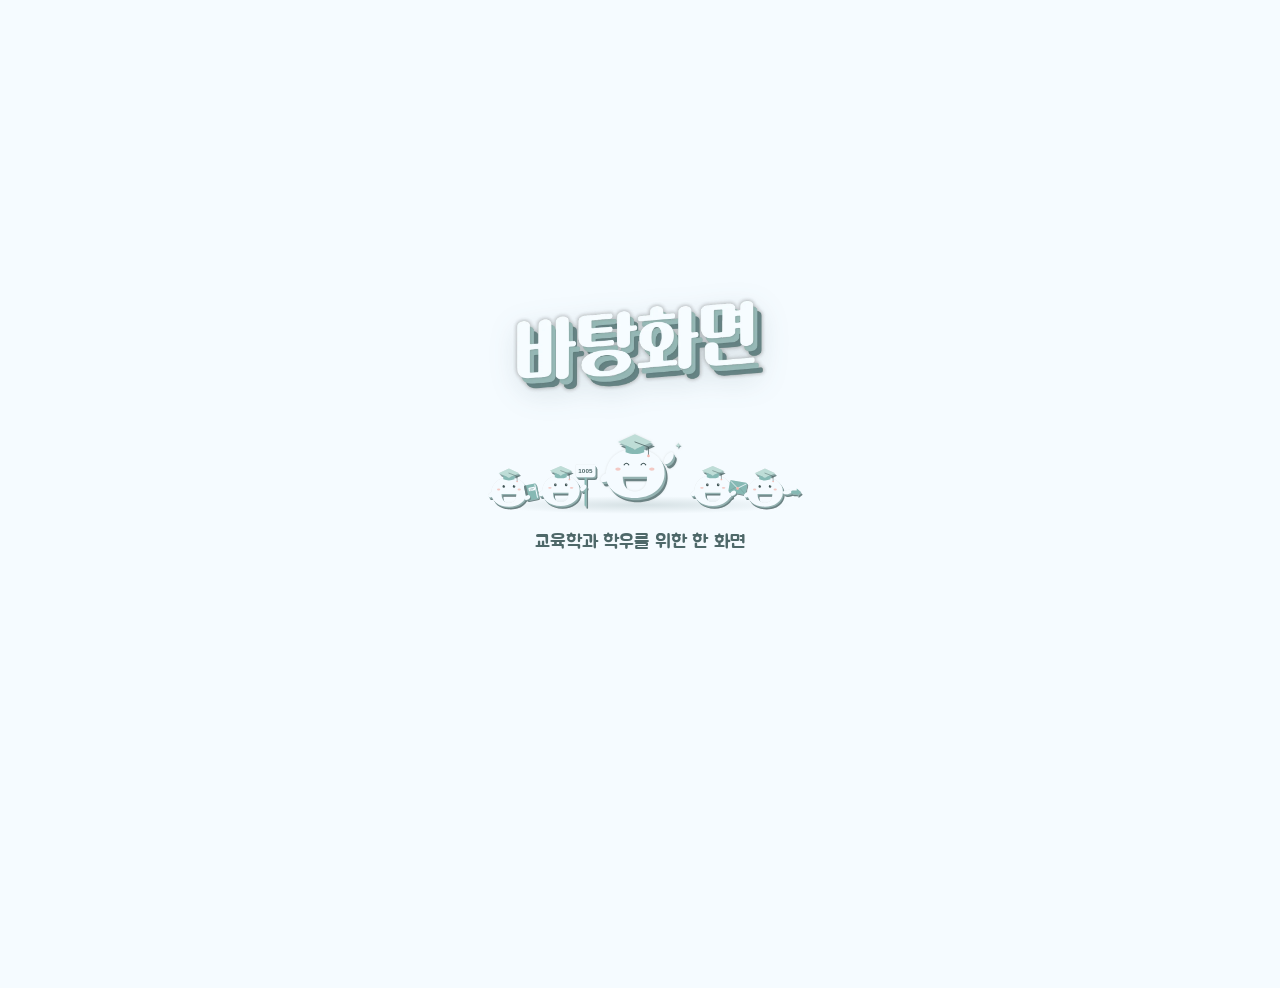
==== index.html @ 09aaf1ba "Add files via upload" ====
<!DOCTYPE html>
<html lang="ko">
<head>
<meta charset="utf-8"><meta name="viewport" content="width=device-width, initial-scale=1, viewport-fit=cover">
<meta name="theme-color" content="#F5FBFF">
<meta name="format-detection" content="telephone=no">
<title>바탕화면</title>
<link rel="icon" type="image/png" href="img/favicon.png">
<link rel="preconnect" href="https://fonts.googleapis.com"><link rel="preconnect" href="https://fonts.gstatic.com" crossorigin>
<link rel="stylesheet" href="https://fonts.googleapis.com/css2?family=IBM+Plex+Sans+KR:wght@400;500;600;700&family=Jua&display=swap">
<link rel="stylesheet" href="styles.css?v=5.0">
<link rel="manifest" href="manifest.webmanifest">
<link rel="apple-touch-icon" href="img/apple-touch-icon.png">
<meta name="apple-mobile-web-app-capable" content="yes">
<meta name="mobile-web-app-capable" content="yes">
<meta name="apple-mobile-web-app-status-bar-style" content="default">
<meta name="apple-mobile-web-app-title" content="바탕화면">
<link rel="preload" as="image" href="img/logo-hwamyeon.webp?v=5.0">
</head>
<body>
<div class="app" id="app"></div>
<div id="toast" role="status" aria-live="polite"></div>
<script src="config.js?v=5.0"></script>
<script src="logos.js?v=5.0"></script>
<script src="common.js?v=5.0"></script>
<script src="app.js?v=5.0"></script>
</body>
</html>
---- styles.css ----
/* 바탕화면 공통 디자인
 * 레이아웃: 휴대폰 한 손 폭(최대 480px) 한 줄 흐름, 홈은 2×2 타일, 하단 고정 버튼.
 * 로고의 '층층이 쌓인 글자'(흰 면 → 민트 → 그린)를 홈 타일과 주 버튼의 두께로 가져왔다.
 */
:root{
  --sky:#F5FBFF;      /* 로고 맨 위 · 배경 */
  --mint:#96B8B6;     /* 로고 중간 */
  --green:#668485;    /* 로고 맨 밑 · 주 색 */
  --green-deep:#4E6869;
  --ink:#213536;      /* 본문 글자: 그린을 아주 어둡게 */
  --sub:#5B7071;
  --faint:#97AAAA;
  --line:#DCE8E9;
  --card:#FFFFFF;
  --card2:#EEF6F7;
  --mint-soft:#E2EFEE;
  --good:#3F7A68; --good-soft:#E1F0EA;
  --warn:#A8721F; --warn-soft:#F7EDDB;
  --bad:#B4514C;  --bad-soft:#F8E5E3;
  --font:"IBM Plex Sans KR",-apple-system,"Apple SD Gothic Neo","Noto Sans KR","Malgun Gothic",sans-serif;
  --display:"Jua","IBM Plex Sans KR","Apple SD Gothic Neo",sans-serif;
  --sh1:0 1px 2px rgba(33,53,54,.05),0 6px 18px rgba(52,86,88,.08);
  --sh2:0 2px 4px rgba(33,53,54,.06),0 14px 30px rgba(52,86,88,.12);
  --r:18px;
  color-scheme:light;
}
*{box-sizing:border-box;-webkit-tap-highlight-color:transparent}
html,body{margin:0;background:var(--sky);color:var(--ink)}
body{font-family:var(--font);font-size:16px;line-height:1.55;letter-spacing:-0.01em;-webkit-font-smoothing:antialiased;min-height:100vh;word-break:keep-all}
button,input,textarea{font:inherit;color:inherit;letter-spacing:inherit}
button{cursor:pointer;border:0;background:none;padding:0}
a{color:var(--green-deep)}
.app{max-width:480px;margin:0 auto;min-height:100vh;display:flex;flex-direction:column;padding-bottom:128px;
  padding-left:max(18px,env(safe-area-inset-left,0px));padding-right:max(18px,env(safe-area-inset-right,0px))}
.app.wide{max-width:780px}

/* 상단 */
.top{display:flex;align-items:center;justify-content:space-between;min-height:64px;gap:8px}
.top .ttl{font-weight:700;font-size:17px;flex:1;min-width:0;white-space:nowrap;overflow:hidden;text-overflow:ellipsis}
.brand{display:flex;align-items:center;gap:8px;font-weight:700;font-size:16px;color:var(--sub)}
.brand img{display:block;height:34px;width:auto}
.icon-btn{width:44px;height:44px;border-radius:14px;display:grid;place-items:center;color:var(--ink);flex:none}
.icon-btn:active{background:var(--mint-soft)}
.icon-btn svg{width:24px;height:24px}
.pill-btn{display:inline-flex;align-items:center;gap:6px;height:38px;padding:0 14px;border-radius:12px;background:var(--card);box-shadow:inset 0 0 0 1px var(--line);font-size:14px;font-weight:600;color:var(--green-deep);white-space:nowrap}
.pill-btn svg{width:18px;height:18px}
.pill-btn:active{background:var(--mint-soft)}

/* 제목 */
.title{font-family:var(--display);font-weight:400;font-size:29px;line-height:1.3;letter-spacing:-0.01em;margin:14px 0 6px;text-wrap:balance}
.lead{color:var(--sub);font-size:15px;margin:0 0 20px}
.h2{font-size:14px;font-weight:700;color:var(--sub);margin:26px 4px 10px;letter-spacing:.01em}

/* 홈 타일: 로고처럼 두 겹 두께 */
.tiles{display:grid;grid-template-columns:1fr 1fr;gap:18px 16px;margin:22px 8px 0 0}
.tile{position:relative;display:flex;flex-direction:column;align-items:flex-start;gap:10px;text-align:left;min-height:148px;padding:18px 16px 16px;
  background:var(--card);border-radius:22px;box-shadow:4px 4px 0 var(--mint),8px 8px 0 var(--green),0 14px 26px rgba(52,86,88,.18);
  transition:transform .12s ease, box-shadow .12s ease}
.tile:active{transform:translate(4px,4px);box-shadow:2px 2px 0 var(--mint),4px 4px 0 var(--green),0 6px 12px rgba(52,86,88,.14)}
.tile .ico{width:46px;height:46px;border-radius:15px;display:grid;place-items:center;background:var(--mint-soft);color:var(--green-deep)}
.tile .ico svg{width:26px;height:26px}
.tile b{font-size:18px;font-weight:700;line-height:1.3}
.tile small{display:block;color:var(--sub);font-size:13px;line-height:1.4;margin-top:-6px}

/* 큰 선택 카드 */
.big{display:flex;align-items:center;gap:16px;width:100%;text-align:left;background:var(--card);border-radius:22px;
  box-shadow:var(--sh2);padding:22px 20px;transition:transform .12s ease}
.big:active{transform:scale(.98)}
.big .ico{width:52px;height:52px;border-radius:17px;display:grid;place-items:center;flex:none;background:var(--mint-soft);color:var(--green-deep)}
.big .ico.g{background:var(--green);color:#fff}
.big .ico svg{width:28px;height:28px}
.big b{display:block;font-size:19px;font-weight:700}
.big span{display:block;color:var(--sub);font-size:14px;margin-top:2px}
.big .chev{color:var(--faint);width:22px;height:22px;flex:none}

/* 카드·정렬 */
.card{background:var(--card);border-radius:var(--r);box-shadow:var(--sh1);padding:18px}
.stack{display:flex;flex-direction:column;gap:12px}
.row{display:flex;align-items:center;gap:12px}
.grow{flex:1;min-width:0}

/* 버튼 */
.btn{display:flex;align-items:center;justify-content:center;gap:8px;width:100%;height:56px;border-radius:16px;
  font-size:17px;font-weight:700;transition:transform .1s ease, box-shadow .1s ease, background .1s}
.btn.primary{background:var(--green);color:#fff;box-shadow:0 4px 0 var(--green-deep),0 10px 20px rgba(52,86,88,.22)}
.btn.primary:active{transform:translateY(3px);box-shadow:0 1px 0 var(--green-deep),0 4px 10px rgba(52,86,88,.18)}
.btn.soft{background:var(--card);color:var(--ink);box-shadow:inset 0 0 0 1px var(--line)}
.btn.soft:active{background:var(--mint-soft)}
.btn.line{background:var(--card);color:var(--ink);box-shadow:inset 0 0 0 1px var(--line)}
.btn.dark{background:var(--ink);color:#fff}
.btn.danger{background:var(--bad-soft);color:var(--bad)}
.btn[disabled]{background:var(--line)!important;color:var(--faint)!important;box-shadow:none!important;transform:none;cursor:default}
.btn.sm{height:40px;width:auto;padding:0 16px;font-size:15px;border-radius:12px}
.btn.loading{pointer-events:none;opacity:.85}
.btn.loading::after{content:"";width:18px;height:18px;border-radius:50%;border:2.5px solid currentColor;border-right-color:transparent;animation:spin .7s linear infinite}
@keyframes spin{to{transform:rotate(360deg)}}

.bottom{position:fixed;left:0;right:0;bottom:0;z-index:20;
  padding:14px max(18px,env(safe-area-inset-right,0px)) calc(16px + env(safe-area-inset-bottom,0px)) max(18px,env(safe-area-inset-left,0px));
  background:linear-gradient(to top,var(--sky) 72%,rgba(245,251,255,0))}
.bottom .in{max-width:444px;margin:0 auto}

/* 세그먼트 */
.seg{display:flex;background:var(--mint-soft);border-radius:14px;padding:4px;gap:4px}
.seg button{flex:1;height:40px;border-radius:11px;font-size:15px;font-weight:600;color:var(--sub)}
.seg button.on{background:var(--card);color:var(--ink);box-shadow:var(--sh1)}
.seg button[disabled]{color:var(--faint);cursor:default}

/* 검색 */
.search{display:flex;align-items:center;gap:8px;background:var(--card);border-radius:14px;box-shadow:inset 0 0 0 1px var(--line);padding:0 14px;height:48px;margin-top:12px}
.search svg{width:20px;height:20px;color:var(--faint);flex:none}
.search input{border:0;outline:0;background:transparent;flex:1;font-size:16px;min-width:0}
.search input::placeholder{color:var(--faint)}

/* 목록 */
.list{background:var(--card);border-radius:var(--r);box-shadow:var(--sh1);overflow:hidden;margin-top:12px}
.item{display:flex;align-items:center;gap:14px;width:100%;text-align:left;padding:15px 16px;min-height:70px}
.item+.item{border-top:1px solid var(--line)}
.item:active:not([disabled]){background:var(--card2)}
.item[disabled]{cursor:default}
.item[disabled] .nm{color:var(--faint)}
a.item{text-decoration:none;color:inherit}
.num{flex:none;min-width:58px;height:30px;padding:0 8px;border-radius:9px;background:var(--mint-soft);color:var(--green-deep);display:grid;place-items:center;
  font-size:13px;font-weight:700;font-variant-numeric:tabular-nums;letter-spacing:.02em}
.item[disabled] .num{opacity:.5}
.nm{font-size:16px;font-weight:600;white-space:nowrap;overflow:hidden;text-overflow:ellipsis}
.ds{font-size:13px;color:var(--sub);overflow:hidden;text-overflow:ellipsis}
.check{flex:none;width:26px;height:26px;border-radius:50%;border:2px solid var(--line);display:grid;place-items:center;transition:all .12s}
.check svg{width:16px;height:16px;color:#fff;opacity:0}
.item.on .check,.agree.on .check{background:var(--green);border-color:var(--green)}
.item.on .check svg,.agree.on .check svg{opacity:1}
.empty{padding:34px 20px;text-align:center;color:var(--sub);font-size:15px}

/* 칩 */
.chip{display:inline-flex;align-items:center;height:24px;padding:0 9px;border-radius:8px;font-size:12px;font-weight:700;white-space:nowrap;flex:none}
.chip.ok{background:var(--good-soft);color:var(--good)}
.chip.warn{background:var(--warn-soft);color:var(--warn)}
.chip.bad{background:var(--bad-soft);color:var(--bad)}
.chip.mute{background:var(--card2);color:var(--sub)}
.chip.g{background:var(--green);color:#fff}

/* 입력 */
.field{display:block;margin-bottom:14px}
.field>span{display:block;font-size:14px;color:var(--sub);margin:0 4px 6px}
.field input,.field textarea{width:100%;height:54px;border-radius:14px;border:0;background:var(--card);box-shadow:inset 0 0 0 1px var(--line);padding:0 16px;font-size:17px;outline:0;transition:box-shadow .12s}
.field textarea{height:auto;min-height:150px;padding:14px 16px;line-height:1.6;resize:vertical;font-size:16px}
.field input:focus,.field textarea:focus{box-shadow:inset 0 0 0 2px var(--green)}
.field input::placeholder,.field textarea::placeholder{color:var(--faint)}
.count{display:block;text-align:right;font-size:12px;color:var(--faint);margin:6px 4px 0;font-variant-numeric:tabular-nums}
.agree{display:flex;align-items:flex-start;gap:12px;padding:16px;background:var(--card);border-radius:16px;box-shadow:inset 0 0 0 1px var(--line);width:100%;text-align:left}
.agree .check{margin-top:1px}
.agree b{font-size:15px;font-weight:600;display:block}
.agree small{display:block;color:var(--sub);font-size:13px;margin-top:4px;line-height:1.5}

/* 완료 */
.done{display:flex;flex-direction:column;align-items:center;text-align:center;padding-top:44px}
.done .mark{width:76px;height:76px;border-radius:50%;background:var(--green);display:grid;place-items:center;box-shadow:4px 4px 0 var(--mint);animation:pop .4s cubic-bezier(.2,1.4,.4,1)}
.done .mark svg{width:40px;height:40px;color:#fff}
@keyframes pop{from{transform:scale(.4);opacity:0}to{transform:scale(1);opacity:1}}
.due{font-family:var(--display);font-size:32px;line-height:1.25;color:var(--green-deep);margin:4px 0}
.kv{display:flex;justify-content:space-between;gap:12px;font-size:15px;padding:6px 0}
.kv span{color:var(--sub)}
.kv b{font-weight:600;text-align:right}

/* 안내 상자 */
.note{display:flex;gap:10px;align-items:flex-start;background:var(--warn-soft);color:var(--ink);border-radius:16px;padding:14px 16px;font-size:14px;line-height:1.6;margin-top:12px}
.note b.mk{color:var(--warn);flex:none}
.note.info{background:var(--mint-soft)}
.note.info b.mk{color:var(--green-deep)}

/* 토스트 */
#toast{position:fixed;left:50%;bottom:118px;transform:translate(-50%,20px);opacity:0;pointer-events:none;
  background:var(--ink);color:#fff;padding:13px 18px;border-radius:14px;font-size:15px;max-width:calc(100% - 40px);width:max-content;
  box-shadow:0 8px 24px rgba(0,0,0,.2);transition:all .25s ease;z-index:50;text-align:center}
#toast.show{opacity:1;transform:translate(-50%,0)}

.foot{color:var(--faint);font-size:13px;text-align:center;margin-top:30px}
.fade{animation:fade .22s ease}
@keyframes fade{from{opacity:0;transform:translateY(6px)}to{opacity:1;transform:none}}
.skel{height:70px;background:linear-gradient(90deg,var(--card) 0,var(--card2) 50%,var(--card) 100%);background-size:200% 100%;animation:sk 1.2s infinite}
.skel+.skel{border-top:1px solid var(--line)}
@keyframes sk{to{background-position:-200% 0}}
.hide{display:none!important}
.overlay{position:fixed;inset:0;background:rgba(22,38,39,.5);display:grid;place-items:center;padding:20px;z-index:40;animation:fade .18s ease}
.sheet{background:var(--card);border-radius:24px;box-shadow:var(--sh2);width:100%;max-width:420px;padding:22px;max-height:calc(100vh - 40px);overflow:auto}
:focus-visible{outline:2px solid var(--green);outline-offset:2px}
@media (prefers-reduced-motion: reduce){*{animation:none!important;transition:none!important}}

/* ── 강의실 예약 ── */
.months{display:flex;gap:6px;margin-top:4px;flex-wrap:wrap}
.months button{height:36px;padding:0 14px;border-radius:11px;font-size:15px;font-weight:600;color:var(--sub);background:var(--card);box-shadow:inset 0 0 0 1px var(--line)}
.months button.on{background:var(--ink);color:#fff;box-shadow:none}
.months .lock{display:inline-flex;align-items:center;height:36px;padding:0 4px;font-size:13px;color:var(--faint)}
.cal{background:var(--card);border-radius:var(--r);box-shadow:var(--sh1);padding:12px 10px 14px;margin-top:12px}
.cal .wk,.cal .days{display:grid;grid-template-columns:repeat(7,minmax(0,1fr));gap:4px}
.cal .wk span{text-align:center;font-size:12px;font-weight:600;color:var(--faint);padding:2px 0 6px}
.cal .wk span:first-child{color:var(--bad)}
.day{position:relative;aspect-ratio:1/1.08;max-width:100%;border-radius:12px;display:flex;flex-direction:column;align-items:center;justify-content:center;gap:4px;
  font-size:15px;font-weight:600;font-variant-numeric:tabular-nums}
.day i{display:block;width:60%;height:4px;border-radius:2px;background:var(--line);overflow:hidden}
.day i em{display:block;height:100%;background:var(--mint)}
.day:not([disabled]):active{background:var(--mint-soft)}
.day[disabled]{color:var(--line);cursor:default}
.day[disabled] i{visibility:hidden}
.day.full{color:var(--faint)}
.day.full i em{background:var(--faint)}
.day.today{box-shadow:inset 0 0 0 1.5px var(--mint)}
.day.on{background:var(--green);color:#fff;box-shadow:none}
.day.on i{background:rgba(255,255,255,.3)}
.day.on i em{background:#fff}
.cal .legend{display:flex;gap:14px;justify-content:flex-end;font-size:12px;color:var(--sub);margin:10px 4px 0}
.cal .legend i{display:inline-block;width:14px;height:4px;border-radius:2px;background:var(--mint);vertical-align:middle;margin-right:5px}
.slots{display:grid;grid-template-columns:repeat(3,minmax(0,1fr));gap:8px;margin-top:10px}
.slot{height:56px;border-radius:14px;background:var(--card);box-shadow:inset 0 0 0 1px var(--line);display:flex;flex-direction:column;align-items:center;justify-content:center;line-height:1.2}
.slot b{font-size:16px;font-weight:700;font-variant-numeric:tabular-nums}
.slot small{font-size:11px;color:var(--sub);margin-top:2px}
.slot[disabled]{background:var(--card2);box-shadow:none;color:var(--faint);cursor:default}
.slot[disabled] small{color:var(--faint)}
.slot.on{background:var(--green);color:#fff;box-shadow:0 3px 0 var(--green-deep)}
.slot.on small{color:rgba(255,255,255,.85)}
.hint{font-size:13px;color:var(--sub);margin:10px 4px 0}
.live{display:inline-flex;align-items:center;gap:6px;font-size:12px;color:var(--good);font-weight:600}
.live::before{content:"";width:7px;height:7px;border-radius:50%;background:var(--good);animation:blink 2s infinite}
@keyframes blink{50%{opacity:.3}}
.photos{display:grid;grid-template-columns:repeat(3,minmax(0,1fr));gap:10px;margin-top:12px}
.ph{position:relative;aspect-ratio:1;max-width:100%;border-radius:16px;overflow:hidden;background:var(--card);box-shadow:inset 0 0 0 1.5px var(--line)}
.ph img{width:100%;height:100%;object-fit:cover;display:block}
.ph.add{display:flex;flex-direction:column;align-items:center;justify-content:center;gap:6px;color:var(--green-deep);font-size:13px;font-weight:600;
  background:var(--mint-soft);box-shadow:inset 0 0 0 1.5px var(--mint);border:0;cursor:pointer}
.ph.add svg{width:28px;height:28px}
.ph .x{position:absolute;top:6px;right:6px;width:28px;height:28px;border-radius:50%;background:rgba(22,38,39,.7);color:#fff;display:grid;place-items:center}
.ph .x svg{width:16px;height:16px}
.orig{display:grid;grid-template-columns:1fr;gap:10px;margin-top:12px}
.orig figure{margin:0;background:var(--card);border-radius:16px;overflow:hidden;box-shadow:var(--sh1)}
.orig img{display:block;width:100%;height:auto;max-width:100%}
.orig figcaption{font-size:13px;color:var(--sub);padding:8px 12px}
.orig-empty{border:1.5px dashed var(--mint);border-radius:16px;padding:26px 18px;text-align:center;color:var(--sub);font-size:14px;line-height:1.6;background:var(--card)}
.rv{background:var(--card);border-radius:var(--r);box-shadow:var(--sh1);padding:16px;margin-top:10px}
.rv .when{font-size:17px;font-weight:700;font-variant-numeric:tabular-nums}
.rv .acts{display:flex;gap:8px;margin-top:12px}
.rv .acts .btn{flex:1;width:auto;height:46px;font-size:15px;border-radius:12px}

/* ── 건의함 ── */
.cats{display:grid;grid-template-columns:repeat(2,minmax(0,1fr));gap:8px}
.cat{display:flex;flex-direction:column;align-items:flex-start;gap:2px;padding:12px 14px;border-radius:14px;background:var(--card);box-shadow:inset 0 0 0 1px var(--line);text-align:left}
.cat b{font-size:15px}
.cat small{font-size:12px;color:var(--sub)}
.cat.on{background:var(--green);color:#fff;box-shadow:0 3px 0 var(--green-deep)}
.cat.on small{color:rgba(255,255,255,.85)}
.cat:last-child:nth-child(odd){grid-column:1/-1}
.code{font-family:ui-monospace,"SF Mono",Menlo,Consolas,monospace;font-size:34px;font-weight:700;letter-spacing:.18em;color:var(--green-deep);margin:6px 0 2px}
.answer{margin-top:10px;background:var(--mint-soft);border-radius:12px;padding:10px 12px;font-size:14px;white-space:pre-wrap}
.answer b{display:block;font-size:12px;color:var(--green-deep);margin-bottom:2px}
.sg{background:var(--card);border-radius:var(--r);box-shadow:var(--sh1);padding:16px;margin-top:10px}
.sg .txt{font-size:15px;margin-top:8px;white-space:pre-wrap;overflow-wrap:anywhere}
.sg .meta{font-size:12px;color:var(--sub);font-variant-numeric:tabular-nums}

/* ── 혜택 ── */
.lk{display:flex;align-items:center;gap:14px;padding:15px 16px;text-decoration:none;color:inherit;min-height:70px}
.lk+.lk{border-top:1px solid var(--line)}
.lk:active{background:var(--card2)}
.lk .ext{flex:none;width:34px;height:34px;border-radius:11px;display:grid;place-items:center;background:var(--mint-soft);color:var(--green-deep)}
.lk .ext svg{width:18px;height:18px}
.lk .nm{white-space:normal}

/* ── v3.1: '화면' 강조 · 타앙이 · 사용 설명서 ── */
.hl{color:var(--green)}
.taang{display:block;height:auto;max-width:100%;user-select:none;-webkit-user-drag:none}
.tile .tg{margin:-6px 0 -4px -6px;width:86px}
.hero{display:flex;align-items:flex-end;gap:8px}
.hero .grow .title{margin-bottom:6px}
.hero .taang{flex:none;width:104px;margin:0 -6px 14px 0}
.done .taang{width:168px;margin-bottom:-6px;animation:pop .45s cubic-bezier(.2,1.4,.4,1)}
.oops{display:flex;flex-direction:column;align-items:center;gap:4px;padding:22px 18px;text-align:center;color:var(--sub);font-size:15px}
.oops .taang{width:110px}
.overlay.help{align-items:end}
.help .sheet{max-width:480px;border-radius:24px;padding:18px 18px 22px}
.help-head{display:flex;align-items:center;gap:10px;margin-bottom:6px}
.help-head .taang{width:86px;flex:none}
.help-head b{display:block;font-size:18px}
.help-head small{display:block;color:var(--sub);font-size:13px}
.help-sec{border-top:1px solid var(--line)}
.help-sec summary{list-style:none;cursor:pointer;padding:14px 4px;font-weight:700;font-size:16px;display:flex;justify-content:space-between;align-items:center}
.help-sec summary::-webkit-details-marker{display:none}
.help-sec summary::after{content:"+";font-size:20px;color:var(--faint);font-weight:400}
.help-sec[open] summary::after{content:"−"}
.help-body{padding:0 4px 14px;font-size:14.5px;line-height:1.7;color:var(--ink)}
.help-body ol,.help-body ul{margin:4px 0 8px;padding-left:20px}
.help-body li{margin:2px 0}
.help-body p{margin:4px 0 8px}
.help-body .tip{background:var(--mint-soft);border-radius:10px;padding:8px 10px;font-size:13.5px;color:var(--green-deep);margin-top:6px}
.help-head{position:sticky;top:-18px;z-index:2;background:var(--card);margin:-18px -18px 6px;padding:14px 18px 10px;border-radius:24px 24px 0 0;box-shadow:0 1px 0 var(--line)}
.stepper{display:flex;align-items:center;gap:8px}
.stepper button{flex:none;width:54px;height:54px;border-radius:14px;background:var(--card);box-shadow:inset 0 0 0 1px var(--line);font-size:24px;font-weight:600;color:var(--green-deep)}
.stepper button:active{background:var(--mint-soft)}
.stepper input{flex:1;min-width:0;height:54px;border-radius:14px;border:0;background:var(--card);box-shadow:inset 0 0 0 1px var(--line);text-align:center;font-size:20px;font-weight:700;outline:0;font-variant-numeric:tabular-nums}
.stepper input:focus{box-shadow:inset 0 0 0 2px var(--green)}
.stepper .unit{flex:none;margin-left:-4px;color:var(--sub);font-size:15px}
.help-body{transition:height .28s cubic-bezier(.3,.7,.3,1)}
.help-in{transition:opacity .24s ease, transform .28s cubic-bezier(.3,.7,.3,1)}
.help-sec.opening .help-in{animation:helpIn .3s cubic-bezier(.3,.7,.3,1)}
.help-sec.closing .help-in{opacity:0;transform:translateY(-4px)}
@keyframes helpIn{from{opacity:0;transform:translateY(-6px)}to{opacity:1;transform:none}}
.help-sec summary::after{transition:transform .25s ease}
.help-sec[open]:not(.closing) summary::after{transform:rotate(180deg)}
.bug{display:flex;align-items:center;gap:10px;margin-top:8px;padding-top:16px;border-top:1px solid var(--line)}
.bug .taang{width:64px;flex:none}
.bug b{display:block;font-size:16px}
.bug small{display:block;font-size:13px;color:var(--sub);line-height:1.5}
.bug-done{font-size:13px;color:var(--good);font-weight:600}

/* ── 홈: 내 이용 바로 가기 (얇은 가로 바) ── */
.quick{display:flex;flex-direction:column;gap:8px}
.qbar{display:flex;align-items:center;gap:10px;width:100%;min-height:52px;padding:8px 12px 8px 10px;text-align:left;
  background:var(--card);border-radius:14px;box-shadow:inset 0 0 0 1px var(--line);transition:background .12s}
.qbar:active{background:var(--mint-soft)}
.qbar .qi{flex:none;width:32px;height:32px;border-radius:10px;display:grid;place-items:center;background:var(--mint-soft);color:var(--green-deep)}
.qbar .qi svg{width:18px;height:18px}
.qbar .qt{flex:1;min-width:0;display:flex;flex-direction:column;line-height:1.3}
.qbar .qt b{font-size:14.5px;font-weight:700;white-space:nowrap;overflow:hidden;text-overflow:ellipsis}
.qbar .qt small{font-size:12.5px;color:var(--sub);white-space:nowrap;overflow:hidden;text-overflow:ellipsis;font-variant-numeric:tabular-nums}
.qbar .qc{flex:none;font-size:22px;line-height:1;color:var(--faint);margin-left:2px}
.qbar .chip{height:22px;font-size:11.5px}
.qbar.warn{box-shadow:inset 0 0 0 1px #EAD7B5;background:#FFFCF6}
.qbar.warn .qi{background:var(--warn-soft);color:var(--warn)}
.qbar.bad{box-shadow:inset 0 0 0 1px #EBCBC8;background:#FFF9F8}
.qbar.bad .qi{background:var(--bad-soft);color:var(--bad)}
/* 목록 속 화살표 아이콘 크기를 항상 고정 (큰 화살표 문제 예방) */
.item .chev,.lk .chev{width:20px;height:20px;flex:none;color:var(--faint)}

/* ── V3: 로그인 · 회원가입 · 내 정보 · 로그아웃 ── */
.login{display:flex;flex-direction:column;min-height:calc(100vh - 40px);padding-top:28px}
.login-hero{display:flex;flex-direction:column;align-items:center;text-align:center}
.logo-hw{display:block;height:auto;max-width:78%;filter:drop-shadow(0 6px 14px rgba(52,86,88,.12))}
.login-sub{margin:10px 0 0;color:var(--sub);font-size:15px}
.parade{position:relative;display:flex;align-items:flex-end;justify-content:center;margin:6px 0 -14px;height:118px;width:100%;max-width:400px}
.parade::after{content:"";position:absolute;left:12%;right:12%;bottom:6px;height:18px;border-radius:50%;background:radial-gradient(closest-side,rgba(102,132,133,.22),rgba(102,132,133,0));z-index:0}
.parade .taang{position:relative;z-index:1;margin:0 -12px;animation:bob 3.2s ease-in-out infinite}
.parade .p1{width:74px;animation-delay:-.4s}
.parade .p2{width:78px;animation-delay:-1.2s}
.parade .p3{width:122px;z-index:2;animation-delay:0s}
.parade .p4{width:78px;animation-delay:-2s}
.parade .p5{width:74px;animation-delay:-.8s}
@keyframes bob{0%,100%{transform:translateY(0)}50%{transform:translateY(-7px)}}
.login-card{position:relative;z-index:3;padding:20px 18px 14px;border-radius:22px;box-shadow:4px 4px 0 var(--mint),8px 8px 0 var(--green),0 16px 30px rgba(52,86,88,.16);margin:0 8px 0 0}
.login-card .field input{background:var(--sky)}
.agree.keep{padding:12px 14px;background:transparent;box-shadow:none}
.agree.keep .check{width:24px;height:24px}
.login-links{display:flex;justify-content:center;margin-top:10px}
.login-links button{font-size:14px;color:var(--sub);text-decoration:underline;text-underline-offset:3px;padding:8px}
.join{margin:22px 8px 0 0}
.join .btn{width:100%;height:52px;font-size:16px}
.consent{margin-top:4px}
.consent-more{margin:8px 2px 0;font-size:13px;color:var(--sub)}
.consent-more summary{cursor:pointer;padding:6px 2px;font-weight:600}
.consent-more table{width:100%;border-collapse:collapse;margin-top:6px;background:var(--card);border-radius:12px;overflow:hidden;box-shadow:inset 0 0 0 1px var(--line)}
.consent-more th,.consent-more td{text-align:left;vertical-align:top;padding:9px 10px;border-top:1px solid var(--line);line-height:1.5}
.consent-more tr:first-child th,.consent-more tr:first-child td{border-top:0}
.consent-more th{width:76px;color:var(--green-deep);font-weight:700;white-space:nowrap}
.me-chip{display:inline-flex;align-items:center;gap:2px;height:36px;padding:0 6px 0 12px;border-radius:12px;background:var(--card);box-shadow:inset 0 0 0 1px var(--line);font-size:14px;font-weight:700;color:var(--green-deep)}
.me-chip svg{width:16px;height:16px}
.mecard{padding:12px 16px}
.mecard .kv{font-size:14px;padding:4px 0}
.linkish{display:block;margin:6px 0 0;font-size:13px;color:var(--green-deep);text-decoration:underline;text-underline-offset:3px;padding:4px 0}
.tiles.three .tile:last-child{grid-column:1/-1;flex-direction:row;align-items:center;min-height:0;gap:14px}
.tiles.three .tile:last-child .tg{margin:-4px 0 -4px -6px}
.tiles.three .tile:last-child small{margin-top:4px}
@media (prefers-reduced-motion: reduce){.parade .taang{animation:none}}
.tile .tt{display:flex;flex-direction:column;gap:4px;min-width:0}
.tile .tt small{margin-top:0}
.tiles.three .tile:last-child .tt{flex:1}

/* 상단 '바탕화면' 로고 */
.home-top{min-height:92px;padding-top:10px}
.top-logo{display:block;max-width:60vw;margin-left:-6px;filter:drop-shadow(0 4px 10px rgba(52,86,88,.10))}
/* 화면 전환: 로그인 → 홈 */
#app.leaving{animation:leave .32s ease forwards}
@keyframes leave{to{opacity:0;transform:translateY(-10px) scale(.985)}}
body.arrive #app .fade{animation:arrive .5s cubic-bezier(.2,.8,.3,1)}
body.arrive .tiles .tile{animation:tileIn .55s cubic-bezier(.2,.9,.3,1.1) backwards}
body.arrive .tiles .tile:nth-child(2){animation-delay:.06s}
body.arrive .tiles .tile:nth-child(3){animation-delay:.12s}
body.arrive .tiles .tile:nth-child(4){animation-delay:.18s}
@keyframes arrive{from{opacity:0;transform:translateY(10px)}to{opacity:1;transform:none}}
@keyframes tileIn{from{opacity:0;transform:translateY(14px) scale(.97)}to{opacity:1;transform:none}}
/* 홈 상단: '바탕화면' 로고를 화면 폭에 꽉 맞게 */
.home-head{padding-top:22px}
.home-logo{display:block;width:100%!important;max-width:100%;height:auto;filter:drop-shadow(0 6px 14px rgba(52,86,88,.12))}
.home-sub{display:flex;align-items:center;justify-content:space-between;gap:10px;margin-top:12px}
.home-sub .lead{margin:0;min-width:0}
.home-sub .me-chip{flex:none}

/* ── V4: 빌리기 직전 물품 상태 확인 창 (따뜻한 크림색으로 다른 창과 구분) ── */
:root{--alert-bg:#FFF7E8;--alert-line:#F0DFC0;--alert-ink:#7A5418}
.overlay.chk{align-items:end}
.chk-sheet{background:var(--alert-bg);box-shadow:0 0 0 1px var(--alert-line),var(--sh2);max-width:480px;padding:18px 18px 20px;animation:sheetUp .26s cubic-bezier(.2,.8,.2,1)}
@keyframes sheetUp{from{transform:translateY(24px);opacity:.4}to{transform:none;opacity:1}}
.chk-head{display:flex;align-items:flex-start;gap:10px;margin-bottom:6px}
.chk-head .taang{flex:none;margin:-4px -6px 0 -8px;animation:wobble 1.6s ease-in-out .2s 2}
@keyframes wobble{0%,100%{transform:rotate(0)}25%{transform:rotate(-6deg)}75%{transform:rotate(6deg)}}
.chk-head b{display:block;font-family:var(--display);font-weight:400;font-size:23px;line-height:1.3;color:var(--ink);margin-top:10px}
.chk-head small{display:block;color:var(--alert-ink);font-size:13.5px;line-height:1.5;margin-top:4px}
.chk-head .icon-btn{margin:-4px -6px 0 0}
.ck{background:var(--card);border-radius:18px;box-shadow:0 0 0 1px var(--alert-line);padding:14px;margin-top:10px}
.ck .row{gap:10px}
.ck-seg{display:flex;gap:6px;margin-top:12px}
.ck-seg button{flex:1;height:42px;border-radius:12px;font-size:14.5px;font-weight:600;color:var(--sub);background:var(--card2)}
.ck-seg button.on.good{background:var(--good-soft);color:var(--good);box-shadow:inset 0 0 0 1.5px var(--good)}
.ck-seg button.on.bad{background:var(--bad-soft);color:var(--bad);box-shadow:inset 0 0 0 1.5px var(--bad)}
.ck-seg button.on.warn{background:var(--warn-soft);color:var(--warn);box-shadow:inset 0 0 0 1.5px var(--warn)}
.ck-seg.sub{margin-top:8px;padding-top:10px;border-top:1px dashed var(--alert-line)}
.ck-hint{font-size:13px;color:var(--alert-ink);margin:10px 2px 0}
.ck-detail{margin:12px 0 0}
.ck-detail>span{display:block;font-size:14px;font-weight:700;color:var(--ink);margin:0 2px 8px}
.ck-detail textarea{min-height:96px;background:#FFFDF8}
.ck-detail small{display:block;font-size:12.5px;color:var(--sub);margin:6px 2px 0}
.note.bad{background:var(--bad-soft)}
.note.bad b.mk{color:var(--bad)}
.big.off{opacity:.45;pointer-events:none}

/* ── V4: 강의실 인원 고르기 ── */
.seg.group button{height:auto;min-height:58px;padding:8px 6px;display:flex;flex-direction:column;align-items:center;justify-content:center;gap:1px}
.seg.group b{font-size:16px;color:inherit}
.seg.group small{font-size:12px;font-weight:500;color:var(--faint)}
.seg.group button.on small{color:var(--sub)}

/* ── V4: 화면 넘어갈 때 부드럽게 (이전 화면은 흐려지며 비켜나고, 새 화면은 반대쪽에서 들어온다) ── */
/* 화면 전체(.fade)에 transform을 걸면 그동안 고정 버튼(.bottom)이 바닥에서 떨어진다 → 안쪽 요소마다 움직이고, 버튼 줄은 흐려지기만 */
.fade{animation:none}
.fade>*:not(.bottom){animation:navIn .32s cubic-bezier(.2,.8,.2,1) .08s backwards}
.fade.back>*:not(.bottom){animation-name:navInBack}
.fade>.bottom{animation:fade .28s ease .08s backwards}
body.arrive #app .fade>*{animation:none}
@keyframes navIn{from{opacity:0;transform:translateX(18px)}to{opacity:1;transform:none}}
@keyframes navInBack{from{opacity:0;transform:translateX(-18px)}to{opacity:1;transform:none}}
.nav-ghost *{pointer-events:none!important}
.nav-ghost{position:fixed;inset:0;z-index:25;pointer-events:none;overflow:hidden;animation:navOut .16s ease-in forwards}
.nav-ghost.back{animation-name:navOutBack}
.nav-ghost .app{min-height:0}
@keyframes navOut{to{opacity:0;transform:translateX(-18px)}}
@keyframes navOutBack{to{opacity:0;transform:translateX(18px)}}
.overlay.closing{animation:overlayOut .2s ease forwards}
.overlay.closing .sheet{transition:transform .2s ease;transform:translateY(14px)}
@keyframes overlayOut{to{opacity:0}}
@media (prefers-reduced-motion: reduce){.fade,.fade>*,.nav-ghost,.overlay,.sheet{animation:none!important}}

/* ── V5: 앱처럼 ── */
html{-webkit-text-size-adjust:100%}
body{overscroll-behavior-y:none}
button,a,input,label{touch-action:manipulation}
button{-webkit-user-select:none;user-select:none}
body.locked{overflow:hidden}
:focus-visible{outline:2.5px solid var(--green);outline-offset:2px;border-radius:10px}

/* 상단바 오른쪽: 화면별 버튼 + 사용 설명서(?) */
.top-r{display:flex;align-items:center;gap:4px;flex:none}
.help-btn{width:40px;height:40px;border-radius:12px;font-family:var(--display);font-size:21px;color:var(--green-deep);background:var(--card);box-shadow:inset 0 0 0 1px var(--line)}
.help-btn:active{background:var(--mint-soft)}
.home-sub{gap:8px}

/* 버튼 기다림: 크기는 그대로, 빙글 표시만 */
.busy{position:relative;pointer-events:none}
.busy>*{opacity:.35;transition:opacity .15s}
.busy::after{content:"";position:absolute;right:20px;top:50%;width:20px;height:20px;margin-top:-10px;border-radius:50%;
  border:2.5px solid var(--green);border-right-color:transparent;animation:spin .7s linear infinite}
.pill-btn.busy::after{right:auto;left:50%;margin-left:-9px;width:18px;height:18px;margin-top:-9px}

/* 대여 정지 규칙: 주황 박스로 확실히 */
.note.rule{background:#FFF0D6;box-shadow:inset 0 0 0 1px #F2D9AE;color:#5E3F0C;font-size:14.5px}
.note.rule b{color:#8A5A12}
.note.rule b.mk{color:var(--warn)}
#rentNote .note{margin-top:16px}

/* 빌리기 목록: 반납 기한 꼬리표 */
.due-tag{display:inline-block;font-weight:700;color:var(--green-deep);margin-right:2px}
.due-tag.soon{color:var(--warn)}
.ck .ds{margin-top:2px;color:var(--alert-ink);font-weight:600}
.row.line{padding:7px 0}
.row.line+.row.line{border-top:1px solid var(--line)}
.done .due+.lead{margin-top:-2px}

/* 홈 화면에 추가 안내 (한 번만) */
.a2hs{display:flex;align-items:center;gap:12px;margin-top:22px;padding:12px 6px 12px 14px;background:var(--card);border-radius:18px;box-shadow:inset 0 0 0 1px var(--line);transition:opacity .22s, transform .22s}
.a2hs img{border-radius:50%;flex:none}
.a2hs b{display:block;font-size:15px}
.a2hs small{display:block;font-size:12.5px;color:var(--sub)}
.a2hs .btn.sm{height:36px;padding:0 14px;font-size:14px}
.a2hs .icon-btn{width:36px;height:36px}
.a2hs .icon-btn svg{width:18px;height:18px;color:var(--faint)}
.a2hs.gone{opacity:0;transform:translateY(6px)}
.overlay.sheet-up{align-items:end}
.overlay.sheet-up .sheet{max-width:480px;animation:sheetUp .26s cubic-bezier(.2,.8,.2,1)}
.steps-ol{margin:14px 0 0;padding-left:22px;font-size:15px;line-height:1.75}
.steps-ol li{margin:4px 0}
.pane-in{animation:paneIn .28s cubic-bezier(.2,.8,.2,1)}
@keyframes paneIn{from{opacity:0;transform:translateY(6px)}to{opacity:1;transform:none}}
@media (prefers-reduced-motion: reduce){.pane-in,.a2hs{animation:none!important;transition:none!important}}

/* ── V5: 처음 여는 학우를 위한 인트로 (로그인 화면 위에서 움직인다) ── */
.login-hero{position:relative;transition:transform .75s cubic-bezier(.65,0,.25,1)}
.login-card,.join,.login>.foot{transition:opacity .45s ease .42s,transform .65s cubic-bezier(.2,.8,.2,1) .38s}
body.intro-init .login-hero,body.intro-init .login-card,body.intro-init .join,body.intro-init .login>.foot{transition:none!important}
body.intro .login-hero{transform:translateY(var(--dy,0))}
body.intro .login-card,body.intro .join,body.intro .login>.foot{opacity:0;transform:translateY(40px);pointer-events:none}
body.intro .login-logo,.intro-tag{position:relative;z-index:2}
.intro-layers{position:absolute;left:50%;width:min(86%,330px);transform:translateX(-50%);z-index:0;pointer-events:none}
.intro-layers span{position:absolute;inset:0;border-radius:26px}
.intro-layers .l1{background:var(--green);transform:translate(12px,12px)}
.intro-layers .l2{background:var(--mint);transform:translate(6px,6px)}
.intro-layers .l3{background:#fff;box-shadow:0 18px 40px rgba(52,86,88,.18)}
body.intro .intro-layers .l1{animation:layerUp1 .6s cubic-bezier(.2,.9,.25,1.12) .05s backwards}
body.intro .intro-layers .l2{animation:layerUp2 .6s cubic-bezier(.2,.9,.25,1.12) .2s backwards}
body.intro .intro-layers .l3{animation:layerUp3 .6s cubic-bezier(.2,.9,.25,1.12) .35s backwards}
@keyframes layerUp1{from{opacity:0;transform:translate(12px,90px)}to{opacity:1;transform:translate(12px,12px)}}
@keyframes layerUp2{from{opacity:0;transform:translate(6px,90px)}to{opacity:1;transform:translate(6px,6px)}}
@keyframes layerUp3{from{opacity:0;transform:translate(0,90px)}to{opacity:1;transform:none}}
body.intro .login-logo{animation:logoReveal .7s cubic-bezier(.6,0,.2,1) .85s backwards}
@keyframes logoReveal{from{clip-path:inset(0 100% 0 0);transform:translateY(4px)}to{clip-path:inset(0 0 0 0);transform:none}}
body.intro .parade .taang{animation:taangPop .55s cubic-bezier(.2,1.6,.4,1) backwards}
body.intro .parade .p3{animation-delay:1.45s}
body.intro .parade .p2{animation-delay:1.6s}
body.intro .parade .p4{animation-delay:1.7s}
body.intro .parade .p1{animation-delay:1.8s}
body.intro .parade .p5{animation-delay:1.9s}
@keyframes taangPop{from{opacity:0;transform:translateY(34px) scale(.4)}to{opacity:1;transform:none}}
body.intro .parade::after{animation:fade .5s ease 1.45s backwards}
.intro-tag{margin:22px 0 0;font-family:var(--display);font-size:19px;color:var(--green-deep);text-align:center;opacity:0;transition:opacity .25s ease}
body.intro .intro-tag{animation:tagIn .6s cubic-bezier(.2,.8,.2,1) 2.25s forwards}
@keyframes tagIn{from{opacity:0;transform:translateY(10px)}to{opacity:1;transform:none}}
body.intro-out .intro-tag{animation:none;opacity:0}
body.intro-out .intro-layers{transition:opacity .35s ease,transform .45s cubic-bezier(.6,0,.4,1);opacity:0;transform:translateX(-50%) scale(.92)}
body.intro-out .intro-layers span{animation:none}
@media (prefers-reduced-motion: reduce){.login-hero,.login-card,.join,.login>.foot{transition:none}}
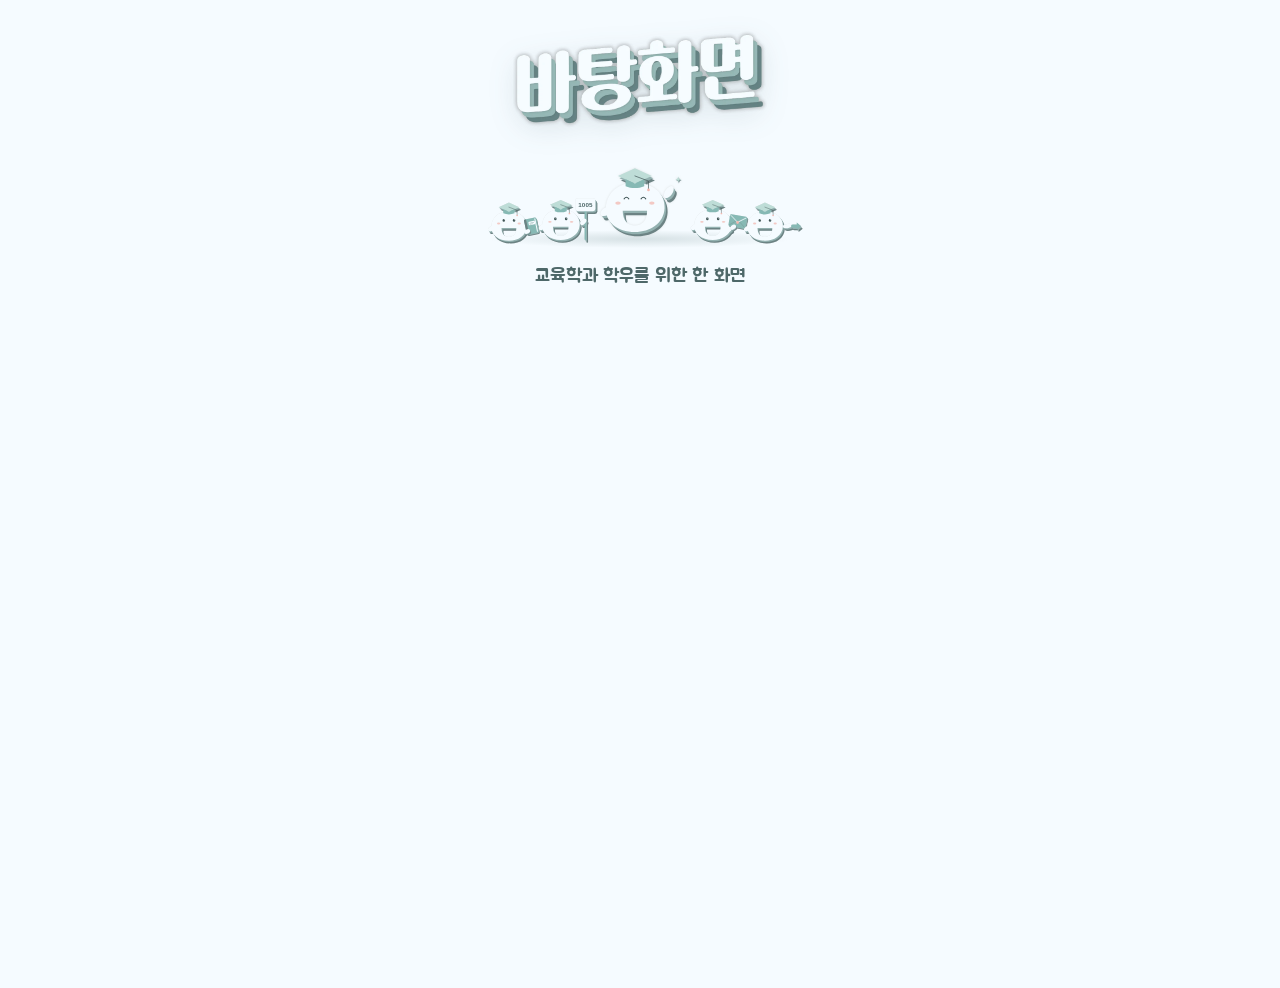
==== commit 0dae491c: "V6: 학교 메일 인증, 관리자 계정 로그인·관리기록, 회원 관리, 서비스 워커, 테스트용 배포 - 가입·이메일 변경 때 학교 메일(@kookmin.ac.kr) 인증번호(6자리, " ====
--- a/index.html
+++ b/index.html
@@ -8,21 +8,21 @@
 <link rel="icon" type="image/png" href="img/favicon.png">
 <link rel="preconnect" href="https://fonts.googleapis.com"><link rel="preconnect" href="https://fonts.gstatic.com" crossorigin>
 <link rel="stylesheet" href="https://fonts.googleapis.com/css2?family=IBM+Plex+Sans+KR:wght@400;500;600;700&family=Jua&display=swap">
-<link rel="stylesheet" href="styles.css?v=5.0">
+<link rel="stylesheet" href="styles.css?v=6.0">
 <link rel="manifest" href="manifest.webmanifest">
 <link rel="apple-touch-icon" href="img/apple-touch-icon.png">
 <meta name="apple-mobile-web-app-capable" content="yes">
 <meta name="mobile-web-app-capable" content="yes">
 <meta name="apple-mobile-web-app-status-bar-style" content="default">
 <meta name="apple-mobile-web-app-title" content="바탕화면">
-<link rel="preload" as="image" href="img/logo-hwamyeon.webp?v=5.0">
+<link rel="preload" as="image" href="img/logo-hwamyeon.webp?v=6.0">
 </head>
 <body>
 <div class="app" id="app"></div>
 <div id="toast" role="status" aria-live="polite"></div>
-<script src="config.js?v=5.0"></script>
-<script src="logos.js?v=5.0"></script>
-<script src="common.js?v=5.0"></script>
-<script src="app.js?v=5.0"></script>
+<script src="config.js?v=6.0"></script>
+<script src="logos.js?v=6.0"></script>
+<script src="common.js?v=6.0"></script>
+<script src="app.js?v=6.0"></script>
 </body>
 </html>
--- a/styles.css
+++ b/styles.css
@@ -39,6 +39,7 @@
 .top .ttl{font-weight:700;font-size:17px;flex:1;min-width:0;white-space:nowrap;overflow:hidden;text-overflow:ellipsis}
 .brand{display:flex;align-items:center;gap:8px;font-weight:700;font-size:16px;color:var(--sub)}
 .brand img{display:block;height:34px;width:auto}
+.brand img.top-logo{height:auto;width:132px;max-width:60vw}
 .icon-btn{width:44px;height:44px;border-radius:14px;display:grid;place-items:center;color:var(--ink);flex:none}
 .icon-btn:active{background:var(--mint-soft)}
 .icon-btn svg{width:24px;height:24px}
@@ -182,7 +183,7 @@
 @keyframes sk{to{background-position:-200% 0}}
 .hide{display:none!important}
 .overlay{position:fixed;inset:0;background:rgba(22,38,39,.5);display:grid;place-items:center;padding:20px;z-index:40;animation:fade .18s ease}
-.sheet{background:var(--card);border-radius:24px;box-shadow:var(--sh2);width:100%;max-width:420px;padding:22px;max-height:calc(100vh - 40px);overflow:auto}
+.sheet{background:var(--card);border-radius:24px;box-shadow:var(--sh2);width:100%;max-width:420px;padding:22px;max-height:calc(100vh - 40px);max-height:calc(100dvh - 40px - env(safe-area-inset-top,0px));overflow:auto}
 :focus-visible{outline:2px solid var(--green);outline-offset:2px}
 @media (prefers-reduced-motion: reduce){*{animation:none!important;transition:none!important}}
 
@@ -273,10 +274,11 @@
 .done .taang{width:168px;margin-bottom:-6px;animation:pop .45s cubic-bezier(.2,1.4,.4,1)}
 .oops{display:flex;flex-direction:column;align-items:center;gap:4px;padding:22px 18px;text-align:center;color:var(--sub);font-size:15px}
 .oops .taang{width:110px}
-.overlay.help{align-items:end}
+.overlay.help{align-items:end;padding-top:calc(20px + env(safe-area-inset-top,0px));padding-bottom:max(12px,env(safe-area-inset-bottom,0px))}
+.overlay.help .sheet{max-height:calc(100vh - 70px);max-height:calc(100dvh - 40px - env(safe-area-inset-top,0px) - env(safe-area-inset-bottom,0px))}
 .help .sheet{max-width:480px;border-radius:24px;padding:18px 18px 22px}
 .help-head{display:flex;align-items:center;gap:10px;margin-bottom:6px}
-.help-head .taang{width:86px;flex:none}
+.help-head .taang{width:56px;flex:none}
 .help-head b{display:block;font-size:18px}
 .help-head small{display:block;color:var(--sub);font-size:13px}
 .help-sec{border-top:1px solid var(--line)}
@@ -289,7 +291,7 @@
 .help-body li{margin:2px 0}
 .help-body p{margin:4px 0 8px}
 .help-body .tip{background:var(--mint-soft);border-radius:10px;padding:8px 10px;font-size:13.5px;color:var(--green-deep);margin-top:6px}
-.help-head{position:sticky;top:-18px;z-index:2;background:var(--card);margin:-18px -18px 6px;padding:14px 18px 10px;border-radius:24px 24px 0 0;box-shadow:0 1px 0 var(--line)}
+.help-head{position:sticky;top:0;z-index:2;background:var(--card);margin:-18px -18px 6px;padding:14px 18px 10px;border-radius:24px 24px 0 0;box-shadow:0 1px 0 var(--line)}
 .stepper{display:flex;align-items:center;gap:8px}
 .stepper button{flex:none;width:54px;height:54px;border-radius:14px;background:var(--card);box-shadow:inset 0 0 0 1px var(--line);font-size:24px;font-weight:600;color:var(--green-deep)}
 .stepper button:active{background:var(--mint-soft)}
@@ -304,7 +306,7 @@
 .help-sec summary::after{transition:transform .25s ease}
 .help-sec[open]:not(.closing) summary::after{transform:rotate(180deg)}
 .bug{display:flex;align-items:center;gap:10px;margin-top:8px;padding-top:16px;border-top:1px solid var(--line)}
-.bug .taang{width:64px;flex:none}
+.bug .taang{width:48px;flex:none}
 .bug b{display:block;font-size:16px}
 .bug small{display:block;font-size:13px;color:var(--sub);line-height:1.5}
 .bug-done{font-size:13px;color:var(--good);font-weight:600}
@@ -381,7 +383,7 @@
 body.arrive .tiles .tile:nth-child(2){animation-delay:.06s}
 body.arrive .tiles .tile:nth-child(3){animation-delay:.12s}
 body.arrive .tiles .tile:nth-child(4){animation-delay:.18s}
-@keyframes arrive{from{opacity:0;transform:translateY(10px)}to{opacity:1;transform:none}}
+@keyframes arrive{from{opacity:0;transform:translateY(12px)}to{opacity:1;transform:none}}
 @keyframes tileIn{from{opacity:0;transform:translateY(14px) scale(.97)}to{opacity:1;transform:none}}
 /* 홈 상단: '바탕화면' 로고를 화면 폭에 꽉 맞게 */
 .home-head{padding-top:22px}
@@ -427,18 +429,21 @@
 /* ── V4: 화면 넘어갈 때 부드럽게 (이전 화면은 흐려지며 비켜나고, 새 화면은 반대쪽에서 들어온다) ── */
 /* 화면 전체(.fade)에 transform을 걸면 그동안 고정 버튼(.bottom)이 바닥에서 떨어진다 → 안쪽 요소마다 움직이고, 버튼 줄은 흐려지기만 */
 .fade{animation:none}
-.fade>*:not(.bottom){animation:navIn .32s cubic-bezier(.2,.8,.2,1) .08s backwards}
-.fade.back>*:not(.bottom){animation-name:navInBack}
-.fade>.bottom{animation:fade .28s ease .08s backwards}
+.fade>*:not(.bottom){animation:navIn .62s cubic-bezier(.2,.65,.2,1) .1s backwards}
+.fade>*:nth-child(2):not(.bottom){animation-delay:.15s}
+.fade>*:nth-child(3):not(.bottom){animation-delay:.2s}
+.fade>*:nth-child(n+4):not(.bottom){animation-delay:.25s}
+.fade>.bottom{animation:fadeOnly .5s ease .18s backwards}
 body.arrive #app .fade>*{animation:none}
-@keyframes navIn{from{opacity:0;transform:translateX(18px)}to{opacity:1;transform:none}}
-@keyframes navInBack{from{opacity:0;transform:translateX(-18px)}to{opacity:1;transform:none}}
+@keyframes navIn{from{opacity:0;transform:translateY(12px)}to{opacity:1;transform:none}}
+@keyframes fadeOnly{from{opacity:0}to{opacity:1}}
+@keyframes navInBack{from{opacity:0;transform:translateY(8px)}to{opacity:1;transform:none}}
 .nav-ghost *{pointer-events:none!important}
-.nav-ghost{position:fixed;inset:0;z-index:25;pointer-events:none;overflow:hidden;animation:navOut .16s ease-in forwards}
+.nav-ghost{position:fixed;inset:0;z-index:25;pointer-events:none;overflow:hidden;animation:navOut .2s ease-out forwards}
 .nav-ghost.back{animation-name:navOutBack}
 .nav-ghost .app{min-height:0}
-@keyframes navOut{to{opacity:0;transform:translateX(-18px)}}
-@keyframes navOutBack{to{opacity:0;transform:translateX(18px)}}
+@keyframes navOut{to{opacity:0}}
+@keyframes navOutBack{to{opacity:0}}
 .overlay.closing{animation:overlayOut .2s ease forwards}
 .overlay.closing .sheet{transition:transform .2s ease;transform:translateY(14px)}
 @keyframes overlayOut{to{opacity:0}}
@@ -454,7 +459,7 @@
 
 /* 상단바 오른쪽: 화면별 버튼 + 사용 설명서(?) */
 .top-r{display:flex;align-items:center;gap:4px;flex:none}
-.help-btn{width:40px;height:40px;border-radius:12px;font-family:var(--display);font-size:21px;color:var(--green-deep);background:var(--card);box-shadow:inset 0 0 0 1px var(--line)}
+.help-btn{width:36px;height:36px;padding:0;display:grid;place-items:center;border-radius:12px;font-family:var(--display);font-size:21px;color:var(--green-deep);background:var(--card);box-shadow:inset 0 0 0 1px var(--line)}
 .help-btn:active{background:var(--mint-soft)}
 .home-sub{gap:8px}
 
@@ -526,8 +531,17 @@
 body.intro .parade::after{animation:fade .5s ease 1.45s backwards}
 .intro-tag{margin:22px 0 0;font-family:var(--display);font-size:19px;color:var(--green-deep);text-align:center;opacity:0;transition:opacity .25s ease}
 body.intro .intro-tag{animation:tagIn .6s cubic-bezier(.2,.8,.2,1) 2.25s forwards}
-@keyframes tagIn{from{opacity:0;transform:translateY(10px)}to{opacity:1;transform:none}}
+@keyframes tagIn{from{opacity:0;transform:translateY(12px)}to{opacity:1;transform:none}}
 body.intro-out .intro-tag{animation:none;opacity:0}
 body.intro-out .intro-layers{transition:opacity .35s ease,transform .45s cubic-bezier(.6,0,.4,1);opacity:0;transform:translateX(-50%) scale(.92)}
 body.intro-out .intro-layers span{animation:none}
 @media (prefers-reduced-motion: reduce){.login-hero,.login-card,.join,.login>.foot{transition:none}}
+
+/* ── V6: 학교 메일 인증 ── */
+.field>label>span{display:block;font-size:14px;color:var(--sub);margin:0 4px 6px}
+.mail-row{display:flex;gap:8px;align-items:center}
+.mail-row input{flex:1;min-width:0}
+.mail-row .btn.sm{flex:none;height:54px;border-radius:14px;padding:0 14px}
+.code-row{display:block;margin-top:10px}
+.code-row>span{display:block;font-size:14px;color:var(--sub);margin:0 4px 6px}
+.code-row input{letter-spacing:4px;font-variant-numeric:tabular-nums}
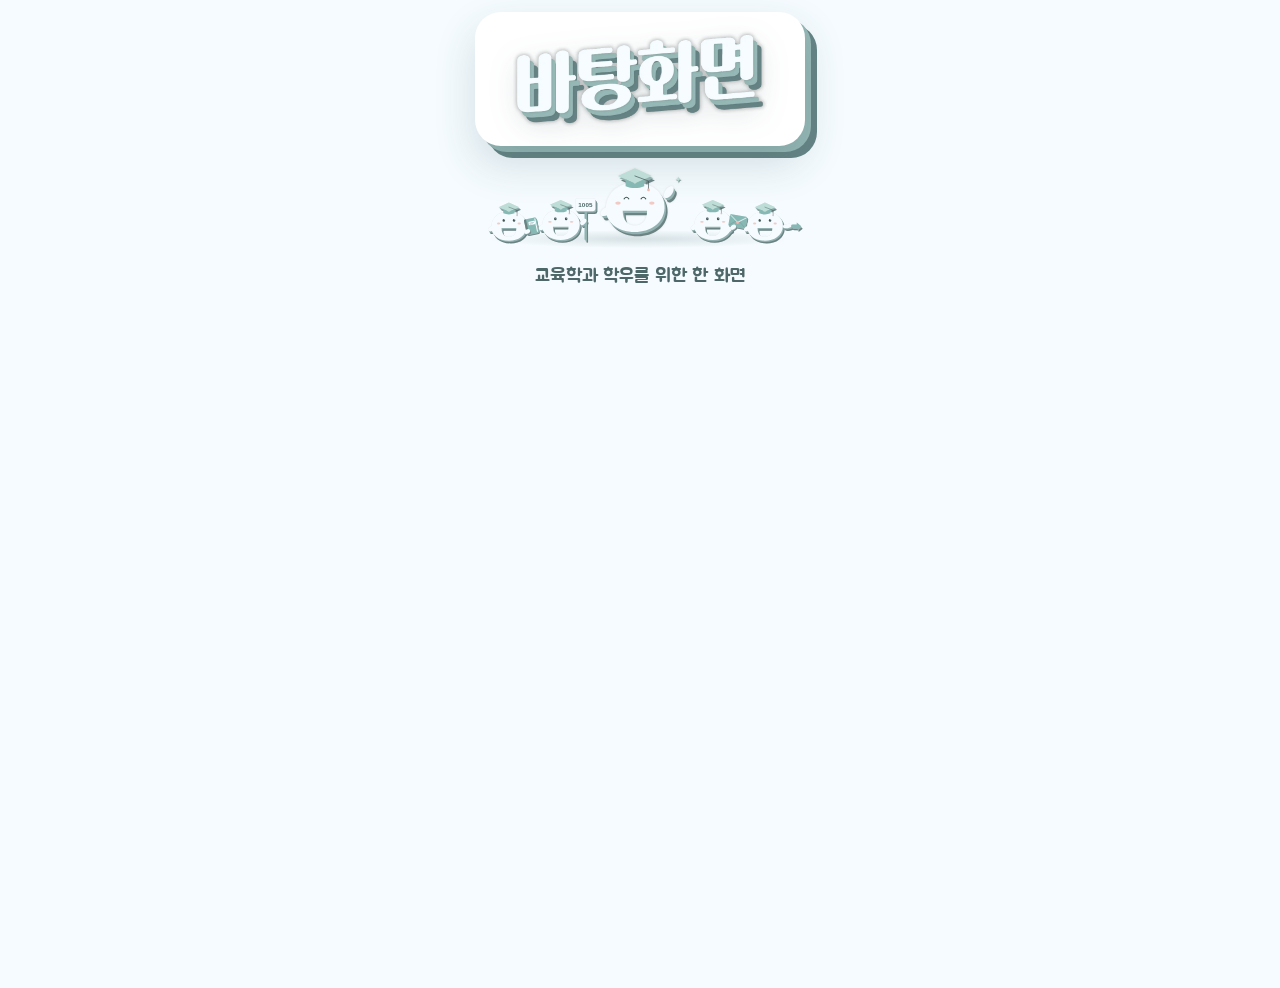
==== commit 1f256550: "V8: 학과 공지, 앱처럼 쌓고 걷어 내는 화면 넘김, 버그 수정, 자동 테스트 공지 - 홈 왼쪽 위 공지 동그라미(안 읽은 수 표시), 홈 [놓치지 마세요](3일 안 마감·중요)" ====
--- a/index.html
+++ b/index.html
@@ -8,21 +8,21 @@
 <link rel="icon" type="image/png" href="img/favicon.png">
 <link rel="preconnect" href="https://fonts.googleapis.com"><link rel="preconnect" href="https://fonts.gstatic.com" crossorigin>
 <link rel="stylesheet" href="https://fonts.googleapis.com/css2?family=IBM+Plex+Sans+KR:wght@400;500;600;700&family=Jua&display=swap">
-<link rel="stylesheet" href="styles.css?v=6.0">
+<link rel="stylesheet" href="styles.css?v=8.0">
 <link rel="manifest" href="manifest.webmanifest">
 <link rel="apple-touch-icon" href="img/apple-touch-icon.png">
 <meta name="apple-mobile-web-app-capable" content="yes">
 <meta name="mobile-web-app-capable" content="yes">
 <meta name="apple-mobile-web-app-status-bar-style" content="default">
 <meta name="apple-mobile-web-app-title" content="바탕화면">
-<link rel="preload" as="image" href="img/logo-hwamyeon.webp?v=6.0">
+<link rel="preload" as="image" href="img/logo-hwamyeon.webp?v=8.0">
 </head>
 <body>
 <div class="app" id="app"></div>
 <div id="toast" role="status" aria-live="polite"></div>
-<script src="config.js?v=6.0"></script>
-<script src="logos.js?v=6.0"></script>
-<script src="common.js?v=6.0"></script>
-<script src="app.js?v=6.0"></script>
+<script src="config.js?v=8.0"></script>
+<script src="logos.js?v=8.0"></script>
+<script src="common.js?v=8.0"></script>
+<script src="app.js?v=8.0"></script>
 </body>
 </html>
--- a/styles.css
+++ b/styles.css
@@ -426,28 +426,33 @@
 .seg.group small{font-size:12px;font-weight:500;color:var(--faint)}
 .seg.group button.on small{color:var(--sub)}
 
-/* ── V4: 화면 넘어갈 때 부드럽게 (이전 화면은 흐려지며 비켜나고, 새 화면은 반대쪽에서 들어온다) ── */
-/* 화면 전체(.fade)에 transform을 걸면 그동안 고정 버튼(.bottom)이 바닥에서 떨어진다 → 안쪽 요소마다 움직이고, 버튼 줄은 흐려지기만 */
+/* ── V8: 화면 넘김 — 휴대폰 앱처럼 쌓고(push) 걷어 낸다(pop) ──
+ * 원칙: 두 화면이 반투명하게 겹치지 않는다. 한 화면이 다른 화면을 불투명하게 덮거나 드러낸다.
+ *  push: 새 화면(.fade.nav-push)이 오른쪽에서 통째로 들어온다. 들어오는 동안만 화면에 고정된 한 장이라 하단 버튼(.bottom)도 같이 움직인다.
+ *        아래의 이전 화면 복사본(.nav-ghost.push)은 살짝 왼쪽으로 물러나며 어두워진다.
+ *  pop : 이전 화면은 이미 아래에 그려져 있고, 지금 화면 복사본(.nav-ghost.pop)이 오른쪽으로 빠져나간다.
+ * 움직이는 것은 transform·opacity뿐이다. 길이·곡선은 여기 한 곳에서 정한다. */
+:root{--nav-push:360ms;--nav-pop:320ms;--ease-out:cubic-bezier(.22,1,.36,1);--ease-in:cubic-bezier(.5,0,.75,0)}
 .fade{animation:none}
-.fade>*:not(.bottom){animation:navIn .62s cubic-bezier(.2,.65,.2,1) .1s backwards}
-.fade>*:nth-child(2):not(.bottom){animation-delay:.15s}
-.fade>*:nth-child(3):not(.bottom){animation-delay:.2s}
-.fade>*:nth-child(n+4):not(.bottom){animation-delay:.25s}
-.fade>.bottom{animation:fadeOnly .5s ease .18s backwards}
-body.arrive #app .fade>*{animation:none}
-@keyframes navIn{from{opacity:0;transform:translateY(12px)}to{opacity:1;transform:none}}
-@keyframes fadeOnly{from{opacity:0}to{opacity:1}}
-@keyframes navInBack{from{opacity:0;transform:translateY(8px)}to{opacity:1;transform:none}}
+.fade.nav-push{position:fixed;top:0;bottom:0;left:0;right:0;z-index:27;overflow:hidden;background:var(--sky);
+  padding-left:max(18px,env(safe-area-inset-left,0px),calc(50vw - 222px));padding-right:max(18px,env(safe-area-inset-right,0px),calc(50vw - 222px));
+  box-shadow:-10px 0 28px rgba(33,53,54,.10);will-change:transform;animation:navPush var(--nav-push) var(--ease-out) both}
+@keyframes navPush{from{transform:translateX(100%)}to{transform:none}}
+.nav-ghost{position:fixed;inset:0;pointer-events:none;overflow:hidden}
 .nav-ghost *{pointer-events:none!important}
-.nav-ghost{position:fixed;inset:0;z-index:25;pointer-events:none;overflow:hidden;animation:navOut .2s ease-out forwards}
-.nav-ghost.back{animation-name:navOutBack}
 .nav-ghost .app{min-height:0}
-@keyframes navOut{to{opacity:0}}
-@keyframes navOutBack{to{opacity:0}}
+.nav-mover{position:absolute;inset:0;background:var(--sky);will-change:transform}
+.nav-ghost.push{z-index:25}
+.nav-ghost.push .nav-mover{animation:navUnder var(--nav-push) var(--ease-out) both}
+@keyframes navUnder{to{transform:translateX(-22%);opacity:.55}}
+.nav-ghost.pop{z-index:28;animation:navScrim var(--nav-pop) ease-out both}
+.nav-ghost.pop .nav-mover{box-shadow:-10px 0 28px rgba(33,53,54,.10);animation:navPop var(--nav-pop) var(--ease-out) both}
+@keyframes navPop{to{transform:translateX(100%)}}
+@keyframes navScrim{from{background:rgba(33,53,54,.10)}to{background:rgba(33,53,54,0)}}
 .overlay.closing{animation:overlayOut .2s ease forwards}
 .overlay.closing .sheet{transition:transform .2s ease;transform:translateY(14px)}
 @keyframes overlayOut{to{opacity:0}}
-@media (prefers-reduced-motion: reduce){.fade,.fade>*,.nav-ghost,.overlay,.sheet{animation:none!important}}
+@media (prefers-reduced-motion: reduce){.fade,.fade>*,.nav-ghost,.nav-mover,.overlay,.sheet{animation:none!important}}
 
 /* ── V5: 앱처럼 ── */
 html{-webkit-text-size-adjust:100%}
@@ -545,3 +550,65 @@
 .code-row{display:block;margin-top:10px}
 .code-row>span{display:block;font-size:14px;color:var(--sub);margin:0 4px 6px}
 .code-row input{letter-spacing:4px;font-variant-numeric:tabular-nums}
+
+/* ── V8: 공지 ── */
+.sr{position:absolute;width:1px;height:1px;overflow:hidden;clip:rect(0 0 0 0);white-space:nowrap}
+/* 홈의 공지 동그라미: 로고처럼 민트·그린 두께를 가진 원. 안 읽은 공지가 있으면 빨간 숫자와 두 번 퍼지는 고리 */
+.nfab{display:flex;align-items:center;gap:10px;min-width:0;text-align:left;border-radius:28px;padding:2px 12px 6px 2px;transition:transform .15s var(--ease-out)}
+.nfab:active{transform:scale(.96)}
+.nfab-c{position:relative;flex:none;width:50px;height:50px;border-radius:50%;display:grid;place-items:center;background:var(--green);color:#fff;
+  box-shadow:3px 3px 0 var(--mint),0 8px 16px rgba(52,86,88,.22)}
+.nfab-c svg{width:26px;height:26px}
+.nfab.new .nfab-c::after{content:"";position:absolute;inset:0;border-radius:50%;box-shadow:0 0 0 2px var(--green);opacity:0;animation:nfabRing 1.5s var(--ease-out) .5s 2}
+@keyframes nfabRing{from{opacity:.55;transform:scale(1)}to{opacity:0;transform:scale(1.55)}}
+.nfab-n{position:absolute;top:-4px;right:-6px;min-width:22px;height:22px;padding:0 6px;border-radius:11px;background:var(--bad);color:#fff;font-style:normal;
+  font-size:12.5px;font-weight:700;line-height:22px;text-align:center;box-shadow:0 0 0 2.5px var(--sky);font-variant-numeric:tabular-nums}
+.nfab-t{display:flex;flex-direction:column;min-width:0;line-height:1.25}
+.nfab-t b{font-family:var(--display);font-weight:400;font-size:19px;color:var(--ink)}
+.nfab-t small{font-size:12.5px;color:var(--sub);white-space:nowrap;overflow:hidden;text-overflow:ellipsis}
+.nfab.new .nfab-t small{color:var(--bad);font-weight:700}
+/* 분류 칩: 한 줄로 밀어 넘긴다 */
+.chips{display:flex;gap:6px;margin:12px -18px 0;padding:0 18px 2px;overflow-x:auto;scrollbar-width:none;-webkit-overflow-scrolling:touch}
+.chips::-webkit-scrollbar{display:none}
+.chips:empty{display:none}
+.chips button{flex:none;height:36px;padding:0 14px;border-radius:18px;font-size:14.5px;font-weight:600;color:var(--sub);background:var(--card);box-shadow:inset 0 0 0 1px var(--line);transition:background .15s,color .15s}
+.chips button.on{background:var(--ink);color:#fff;box-shadow:none}
+.chips button i{font-style:normal;font-weight:700;margin-left:2px;opacity:.7;font-variant-numeric:tabular-nums}
+/* 목록: 제목과 마감만 */
+.nt-h{display:flex;align-items:baseline;gap:8px;margin-top:24px}
+.nt-h small{font-weight:500;font-size:12.5px;color:var(--faint)}
+.nt-list{margin-top:0}
+.nt{display:flex;align-items:center;gap:10px;width:100%;min-height:60px;padding:14px 14px 14px 12px;text-align:left;transition:background .1s}
+.nt+.nt{border-top:1px solid var(--line)}
+.nt:active{background:var(--card2)}
+.nt-dot{flex:none;width:8px;height:8px;border-radius:50%;background:transparent}
+.nt.unread .nt-dot{background:var(--bad)}
+.nt-t{flex:1;min-width:0;font-size:16px;font-weight:500;line-height:1.4;color:var(--sub);display:-webkit-box;-webkit-line-clamp:2;-webkit-box-orient:vertical;overflow:hidden}
+.nt.unread .nt-t{font-weight:700;color:var(--ink)}
+.nt.closed .nt-t{color:var(--faint);font-weight:500}
+.nt-pin{display:inline-flex;vertical-align:-3px;margin-right:4px;color:var(--green)}
+.nt-pin svg{width:17px;height:17px}
+.nt-more{display:flex;align-items:center;justify-content:center;gap:4px;width:100%;height:48px;margin-top:18px;border-radius:14px;font-size:14.5px;font-weight:600;color:var(--sub);background:var(--card2)}
+.nt-more:active{background:var(--mint-soft)}
+.nt-more+.nt-list{margin-top:10px}
+.nt-chev{display:inline-flex;transform:rotate(90deg);transition:transform .2s var(--ease-out)}
+.nt-chev.up{transform:rotate(-90deg)}
+.nt-chev svg{width:16px;height:16px}
+/* 상세 */
+.nt-tags{display:flex;flex-wrap:wrap;gap:6px;margin-top:6px}
+.nt-tags .chip{height:28px;padding:0 11px;font-size:13px}
+.nt-title{font-size:26px;margin:12px 0 16px;word-break:keep-all;overflow-wrap:anywhere}
+.nt-meta{padding:10px 18px}
+.nt-meta .kv+.kv{border-top:1px solid var(--line)}
+.nt-meta .kv{padding:10px 0}
+.nt-meta .kv b{max-width:70%}
+.nt-body{margin-top:22px;padding:0 2px;font-size:16px;line-height:1.75;white-space:pre-wrap;overflow-wrap:anywhere}
+.nt-body a{color:var(--green-deep);font-weight:600;text-underline-offset:3px;word-break:break-all}
+a.btn{text-decoration:none}
+/* 관리자 공지 쓰기 창 */
+.nt-form .sheet{max-width:520px}
+.pick-row{display:flex;flex-wrap:wrap;gap:6px}
+.pick-row button{height:40px;padding:0 16px;border-radius:12px;font-size:15px;font-weight:600;color:var(--sub);background:var(--card);box-shadow:inset 0 0 0 1px var(--line)}
+.pick-row button.on{background:var(--ink);color:#fff;box-shadow:none}
+.nt-form input[type=date]{min-height:54px;-webkit-appearance:none;appearance:none}
+
